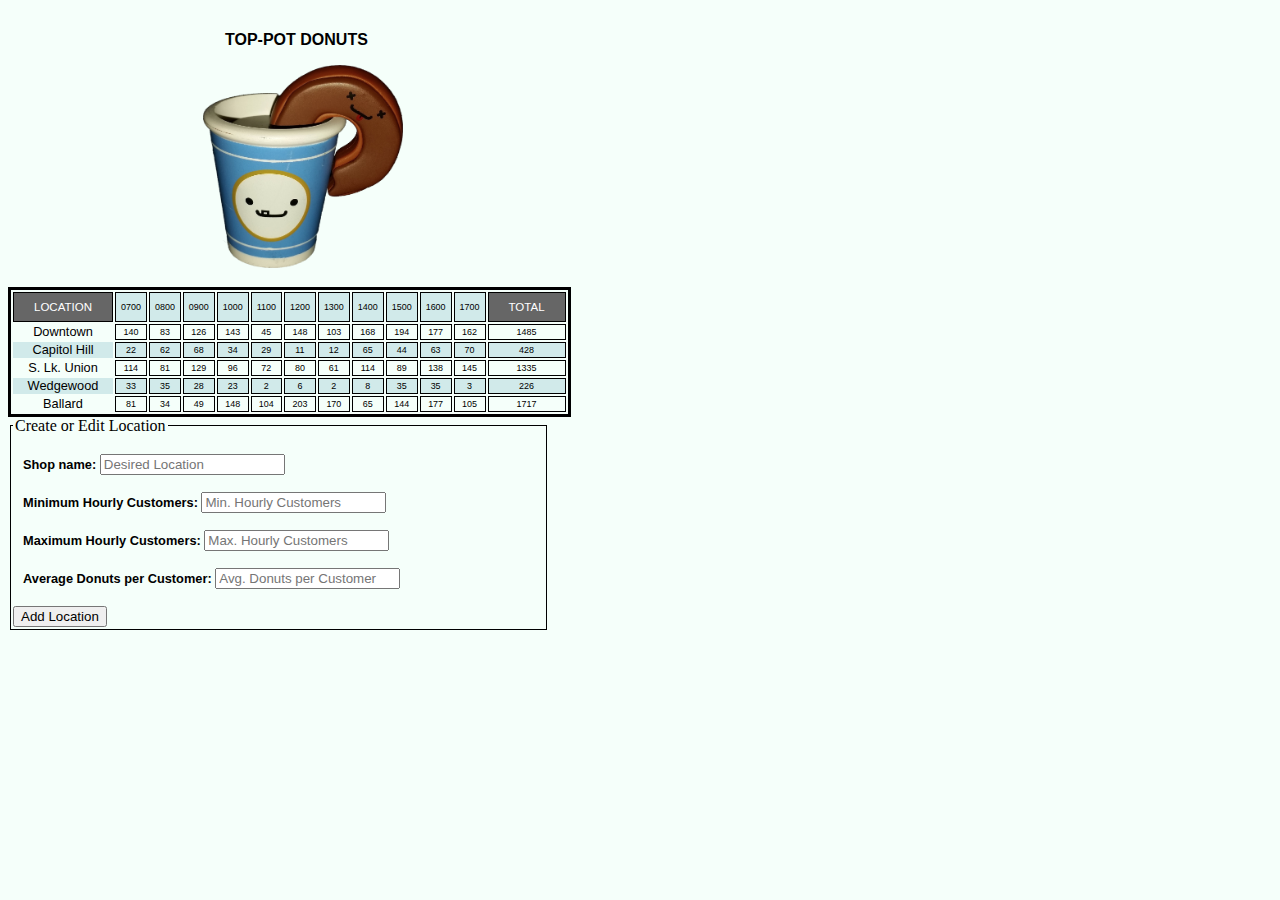
==== index.html @ 4f678ce0 "fifth commit. Adds form for new location. Functionality for edit existing location not available yet" ====
<!DOCTYPE html>
<html>
 <head>
  <meta charset="UTF-8">
  <title>Donut Shops</title>
   <link rel="stylesheet" type="text/css" href="css/style.css">
 </head>
 <body>
  <p>TOP-POT DONUTS</p>
    <table id="donut_table" style="border: 3px solid black">
      <tr id="tr-donut">
        <img src="img/donatsu.png" style="width:200px;">
        <th> LOCATION </th>
        <td>0700</td>
        <td>0800</td>
        <td>0900</td>
        <td>1000</td>
        <td>1100</td>
        <td>1200</td>
        <td>1300</td>
        <td>1400</td>
        <td>1500</td>
        <td>1600</td>
        <td>1700</td>
        <th>TOTAL</th>
      </tr>
    </table>
    <form>
     <div id="userInput">
    <form id="createStoreForm">
      <fieldset>
        <legend>Create or Edit Location</legend>
        <h4>
          <label for="name"> Shop name: </label>
          <input type="text" id="name" placeholder="Desired Location">
        </h4>
        <h4>
          <label for="minCust"> Minimum Hourly Customers: </label>
          <input type="text" id="minCust" placeholder="Min. Hourly Customers">
        </h4>
        <h4>
          <label for="maxCust"> Maximum Hourly Customers: </label>
          <input type="text" id="maxCust" placeholder="Max. Hourly Customers">
        </h4>
        <h4>
          <label for="averageDonuts"> Average Donuts per Customer: </label>
          <input type="text" id="averageDonuts" placeholder="Avg. Donuts per Customer">
        </h4>
          <button id='btn' type="button">Add Location</button>
    </form>
  <script src="js/shops.js"></script>

 </body>
</html>
---- css/style.css ----
p {
font-family: sans-serif;
font-size: 1em;
font-weight: bold;
padding-top: 15px;
padding-left: 217px;
}
img {
padding-left: 195px;
padding-bottom: 15px;
}
th {
font-family: sans-serif;
font-size: .9em;
background-color: #666;
color: #FFF;
padding: 8px 20px;
font-weight: initial;
border-collapse: separate;
border: 1px solid #000;
}

td {
font-family: sans-serif;
font-size: .7em;
border: 1px solid black;
text-align: center;
padding: 2px 5px;
}

tr {
font-family: sans-serif;
border: 1px solid black;
font-size: .8em;
padding: 4px 8px;
text-align: center;
}

table tr:nth-child(odd) {
background-color: #d1eaea;
}

html {
background-color: mintCream;
}

fieldset {
font-size: 1em;
text-align: left;
padding: 2px;
border: 1px solid black;
width: 42%;
}

legend {
font-size: 1em;
}

h4 {
text-align: left;
font-family: sans-serif;
padding-left: 10px;
font-size: .8em;
}
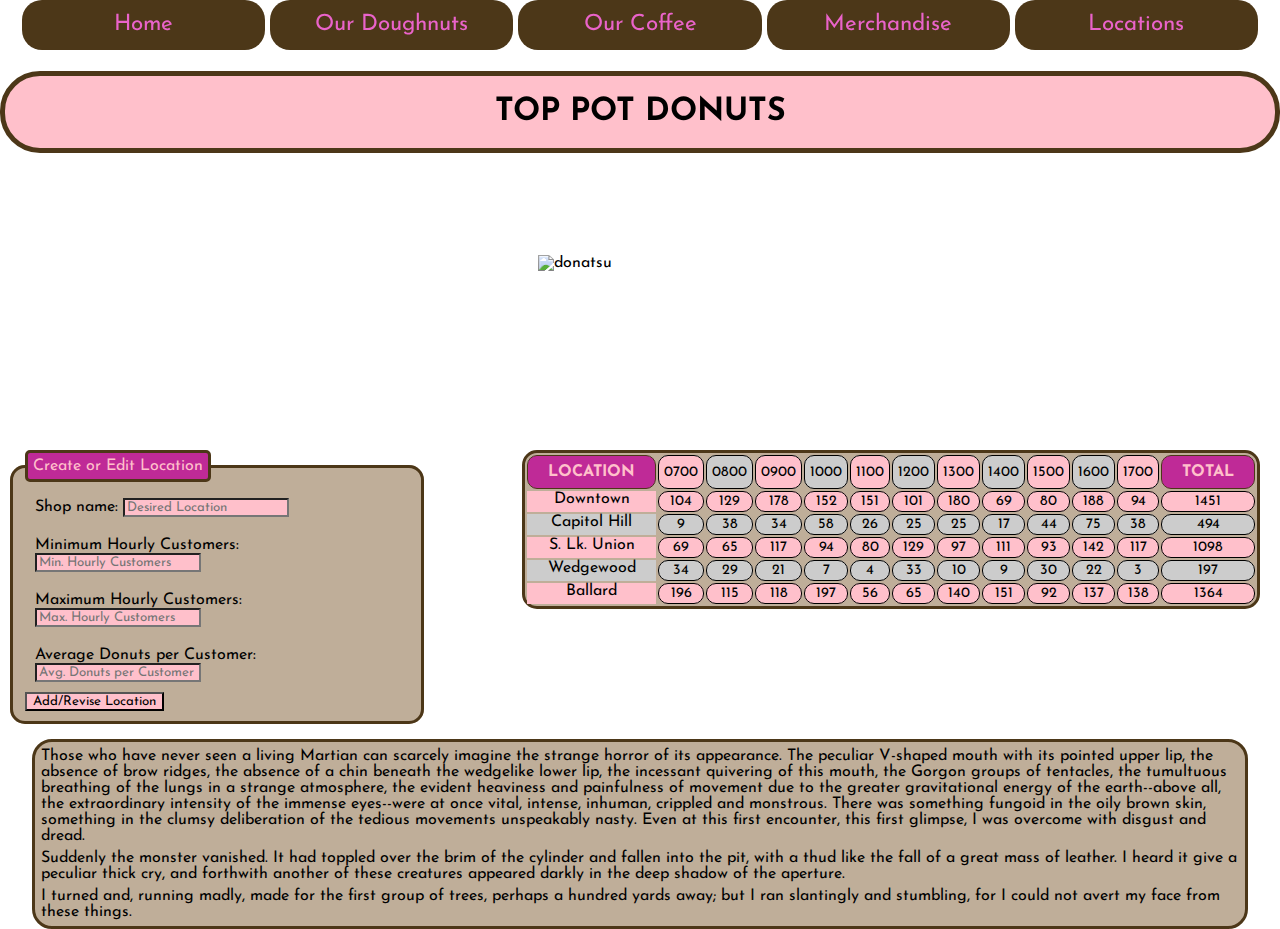
==== commit 82470a05: "tenth revision, adds proper animation for donatsu, centers donatsu, adds formatting to location tabl" ====
--- a/index.html
+++ b/index.html
@@ -1,53 +1,93 @@
  <!DOCTYPE html>
 <html>
  <head>
+  <link href='http://fonts.googleapis.com/css?family=Josefin+Sans' rel='stylesheet' type='text/css'>
   <meta charset="UTF-8">
   <title>Donut Shops</title>
    <link rel="stylesheet" type="text/css" href="css/style.css">
  </head>
+
+ <div class="nav">
+    <ul>
+    <li class="nav-btn"><a href="http://www.toppotdoughnuts.com">Home</a></li>
+    <li class="nav-btn"><a href="http://www.toppotdoughnuts.com/doughnuts.html">Our Doughnuts</a></li>
+    <li class="nav-btn"><a href="http://www.toppotdoughnuts.com/coffee.html">Our Coffee</a></li>
+    <li class="nav-btn"><a href="http://www.toppotdoughnuts.com/merchandise.html">Merchandise</a></li>
+    <li class="nav-btn"><a href="http://www.toppotdoughnuts.com/cafe-info.html">Locations</a></li>
+  </ul><h1>TOP POT DONUTS</h1>
+ </div>
+
+        <div class="stage">
+         <figure class="donatsu"><img src="img/donatsuSM.png" alt="donatsu">
+         </figure>
+        </div>
+
  <body>
-  <p>TOP-POT DONUTS</p>
-    <table id="donut_table" style="border: 3px solid black">
-      <tr id="tr-donut">
-        <img src="img/donatsu.png" style="width:200px;">
-        <th> LOCATION </th>
-        <td>0700</td>
-        <td>0800</td>
-        <td>0900</td>
-        <td>1000</td>
-        <td>1100</td>
-        <td>1200</td>
-        <td>1300</td>
-        <td>1400</td>
-        <td>1500</td>
-        <td>1600</td>
-        <td>1700</td>
-        <th>TOTAL</th>
-      </tr>
-    </table>
-    <form>
-     <div id="userInput">
-    <form id="createStoreForm">
-      <fieldset>
-        <legend>Create or Edit Location</legend>
-        <h4>
-          <label for="name"> Shop name: </label>
-          <input type="text" id="name" placeholder="Desired Location">
-        </h4>
-        <h4>
-          <label for="minCust"> Minimum Hourly Customers: </label>
-          <input type="text" id="minCust" placeholder="Min. Hourly Customers">
-        </h4>
-        <h4>
-          <label for="maxCust"> Maximum Hourly Customers: </label>
-          <input type="text" id="maxCust" placeholder="Max. Hourly Customers">
-        </h4>
-        <h4>
-          <label for="averageDonuts"> Average Donuts per Customer: </label>
-          <input type="text" id="averageDonuts" placeholder="Avg. Donuts per Customer">
-        </h4>
-          <button id='btn' type="button">Add Location</button>
-    </form>
+      <!-- <container class="tables"> -->
+
+        <table id="donut_table" style="border: 3px solid #4c3718">
+
+          <tr id="tr-donut">
+          <th> LOCATION </th>
+          <td>0700</td>
+          <td>0800</td>
+          <td>0900</td>
+          <td>1000</td>
+          <td>1100</td>
+          <td>1200</td>
+          <td>1300</td>
+          <td>1400</td>
+          <td>1500</td>
+          <td>1600</td>
+          <td>1700</td>
+          <th>TOTAL</th>
+          </tr>
+
+      </table>
+        <fieldset>
+
+          <legend>Create or Edit Location</legend>
+
+          <div class="form">
+            <label for="name"> Shop name: </label>
+            <input type="text" id="name" placeholder="Desired Location">
+          </div class="form">
+
+          <div class="form">
+            <label for="minCust"> Minimum Hourly Customers: </label>
+            <input type="text" id="minCust" placeholder="Min. Hourly Customers">
+          </div class="form">
+
+          <div class="form">
+            <label for="maxCust"> Maximum Hourly Customers: </label>
+            <input type="text" id="maxCust" placeholder="Max. Hourly Customers">
+          </div class="form">
+
+          <div class="form">
+            <label for="averageDonuts"> Average Donuts per Customer: </label>
+            <input type="text" id="averageDonuts" placeholder="Avg. Donuts per Customer">
+          </div class="form">
+
+          <button id='btn' type="button">Add/Revise Location</button>
+
+        </fieldset>
+      <!-- </container> -->
+     </div>
+
+      <section>
+        <article>
+          <p>Those who have never seen a living Martian can scarcely imagine the strange horror of its appearance.  The peculiar V-shaped mouth with its pointed upper lip, the absence of brow ridges, the absence of a chin beneath the wedgelike lower lip, the incessant quivering of this mouth, the Gorgon groups of tentacles, the tumultuous breathing of the lungs in a strange atmosphere, the evident heaviness and painfulness of movement due to the greater gravitational energy of the earth--above all, the extraordinary intensity of the immense eyes--were at once vital, intense, inhuman, crippled and monstrous.  There was something fungoid in the oily brown skin, something in the clumsy deliberation of the tedious movements unspeakably nasty.  Even at this first encounter, this first glimpse, I was overcome with disgust and dread.</p>
+
+          <p>Suddenly the monster vanished.  It had toppled over the brim of the cylinder and fallen into the pit, with a thud like the fall of a great mass of leather.  I heard it give a peculiar thick cry, and forthwith another of these creatures appeared darkly in the deep shadow of the aperture.</p>
+
+          <p>I turned and, running madly, made for the first group of trees, perhaps a hundred yards away; but I ran slantingly and stumbling, for I could not avert my face from these things.</p>
+        </article>
+
+
+        <!-- <img src="img/donatsuSM.png" alt="donatsu" class="grow"> -->
+
+      </section>
+
   <script src="js/shops.js"></script>
 
  </body>
--- a/css/style.css
+++ b/css/style.css
@@ -1,64 +1,234 @@
+*{
+  font-family: 'Josefin sans', sans-serif;
+  /*background-color: #bfae99;*/
+
+}
+body {
+  color: black;
+  margin: 0;
+  padding: 0;
+  background-image:url(../img/donuts.jpg);
+  background-attachment: fixed;
+}
+.nav-btn {
+  border-radius: 20px;
+  color: #4c3718;
+  width: 19%;
+  background-color: #bfae99;
+}
+.nav {
+  top: 0;
+  left: 0;
+  z-index: 9999;
+  width: 100%;
+  text-align: center;
+  position: fixed;
+}
+.nav ul {
+  width: 100%;
+  list-style: none;
+  text-align: center;
+  display: inline;
+  padding: 0;
+}
+
+.nav li {
+  line-height: 40px;
+  text-align: center;
+  height: 40px;
+  border-bottom: 2px solid #4c3718;
+}
+.nav a {
+  text-decoration: none;
+  color: #ea63ca;
+  display: block;
+  transition: .9s background-color;
+}
+.nav a:hover {
+  position: relative;
+  background-color: mintCream;
+  height:40px;
+  border: 5px solid #4c3718;
+  border-radius: 20px;
+}
+.nav a:active {
+  background-color: #4c3718;
+  color: cyan;
+  cursor: nw-resize;
+  border: 5px solid #bfae99;
+}
+@media screen and (min-width: 600px) {
+  .nav li {
+    width: 19%;
+    text-align: center;
+    background-color: #4c3718;
+    border-bottom: none;
+    height: 50px;
+    line-height: 50px;
+    font-size: 1.4em;
+  }
+  .nav li {
+    display: inline-block;
+    margin-right: 0;
+  }
+
+.tables{
+  position: relative;
+  top: 175px;
+  max-width: 95%
+}
+
+#donut_table {
+  border-radius:15px;
+  float: right;
+  position: relative;
+  max-width: 60%;
+  margin-right: 20px;
+  background-color: #bfae99;
+}
+h1 {
+  font-size: 2em;
+  padding: 20px;
+  text-align: center;
+  border-collapse: collapse;
+  border: 5px solid #4c3718;
+  border-radius: 40px;
+  background-color: pink;
+
+}
+th {
+
+  font-size: 1em;
+  background-color: #bf2a97;
+  padding: 8px 20px;
+  font-weight: bold;
+  border-collapse: separate;
+  border: 1px solid #4c3718;
+  border-radius: 10px;
+  color: pink;
+}
+tbody tr:nth-child(odd) {
+   background-color: #ccc;
+}
+tbody td:nth-child(even) {
+   background-color: pink;
+}
+tr:nth-child(odd) {
+   background-color: #ccc;
+}
+tr:nth-child(even) {
+   background-color: pink;
+}
+tr,td {
+
+  border-radius: 10px;
+  font-size: .9em;
+  border: 1px solid black;
+  text-align: center;
+  padding: 2px 5px;
+}
+tr {
+  font-size: 1em;
+}
+
+section {
+  position: relative;
+  width: 95%;
+  margin-left: 2.5%;
+  margin-right: 2.5%;
+  top: 15px;
+
+}
+article {
+  text-align:left;
+  padding: 3px;
+  background-color: #bfae99;
+  border: 3px solid #4c3718;
+  border-radius: 20px;
+  float: left;
+  position: inherit;
+}
 p {
-font-family: sans-serif;
-font-size: 1em;
-font-weight: bold;
-padding-top: 15px;
-padding-left: 217px;
-}
-img {
-padding-left: 195px;
-padding-bottom: 15px;
-}
-th {
-font-family: sans-serif;
-font-size: .9em;
-background-color: #666;
-color: #FFF;
-padding: 8px 20px;
-font-weight: initial;
-border-collapse: separate;
-border: 1px solid #000;
-}
-
-td {
-font-family: sans-serif;
-font-size: .7em;
-border: 1px solid black;
-text-align: center;
-padding: 2px 5px;
-}
-
-tr {
-font-family: sans-serif;
-border: 1px solid black;
-font-size: .8em;
-padding: 4px 8px;
-text-align: center;
-}
-
-table tr:nth-child(odd) {
-background-color: #d1eaea;
-}
-
-html {
-background-color: mintCream;
+  margin: 3px;
+  float: right;
 }
 
 fieldset {
-font-size: 1em;
-text-align: left;
-padding: 2px;
-border: 1px solid black;
-width: 42%;
-}
-
+  border: 3px solid #4c3718;
+  border-radius: 15px;
+  font-size: 1em;
+  max-width: 30%;
+  float: left;
+  margin-left: 10px;
+  background-color: #bfae99;
+}
+.form {
+  padding: 10px;
+}
+input,button {
+  background-color: pink;
+}
 legend {
-font-size: 1em;
-}
-
-h4 {
-text-align: left;
-font-family: sans-serif;
-padding-left: 10px;
-font-size: .8em;
-}
+  color: pink;
+  margin-top: 10px;
+  border: 3px #4c3718 solid;
+  background-color: #bf2a97;
+  border-radius: 5px;
+  padding:5px;
+}
+
+@keyframes slide {
+   0% {
+    left: 0px;
+    top: 0px;
+
+  }
+  25% {
+    left: 488px;
+    top: -100px;
+    -webkit-transform: rotateZ(90deg);
+    -webkit-transform: rotateY(180deg);
+  }
+  50%{
+    left: 0px;
+    top: 0px;
+    -webkit-transform: rotateZ(180deg);
+    -webkit-transform: rotateZ(-90deg);
+  }
+  75% {
+    left: -488px;
+    top: -100px;
+    -webkit-transform: rotateZ(270deg)
+  }
+  100% {
+    left: 0px;
+    top: 0px;
+    -webkit-transform: rotateZ(360deg)
+  }
+/*  .rotate:hover
+{
+        -webkit-transform: rotateZ(-30deg);
+        -ms-transform: rotateZ(-30deg);
+        transform: rotateZ(-30deg);
+}*/
+}
+.stage {
+  height: 250px;
+  position: relative;
+  min-width: 538px;
+  margin-top: 200px;
+}
+.stage:hover {
+  animation-name: slide;
+  animation-duration: 2s;
+  animation-timing-function: ease-in-out;
+  animation-delay: .5s;
+  animation-iteration-count: infinite;
+  animation-direction: repeat;
+}
+.donatsu {
+  margin-top: 55px;
+  float: left;
+  margin-left: 42%;
+  position: inherit;;;;;
+}
